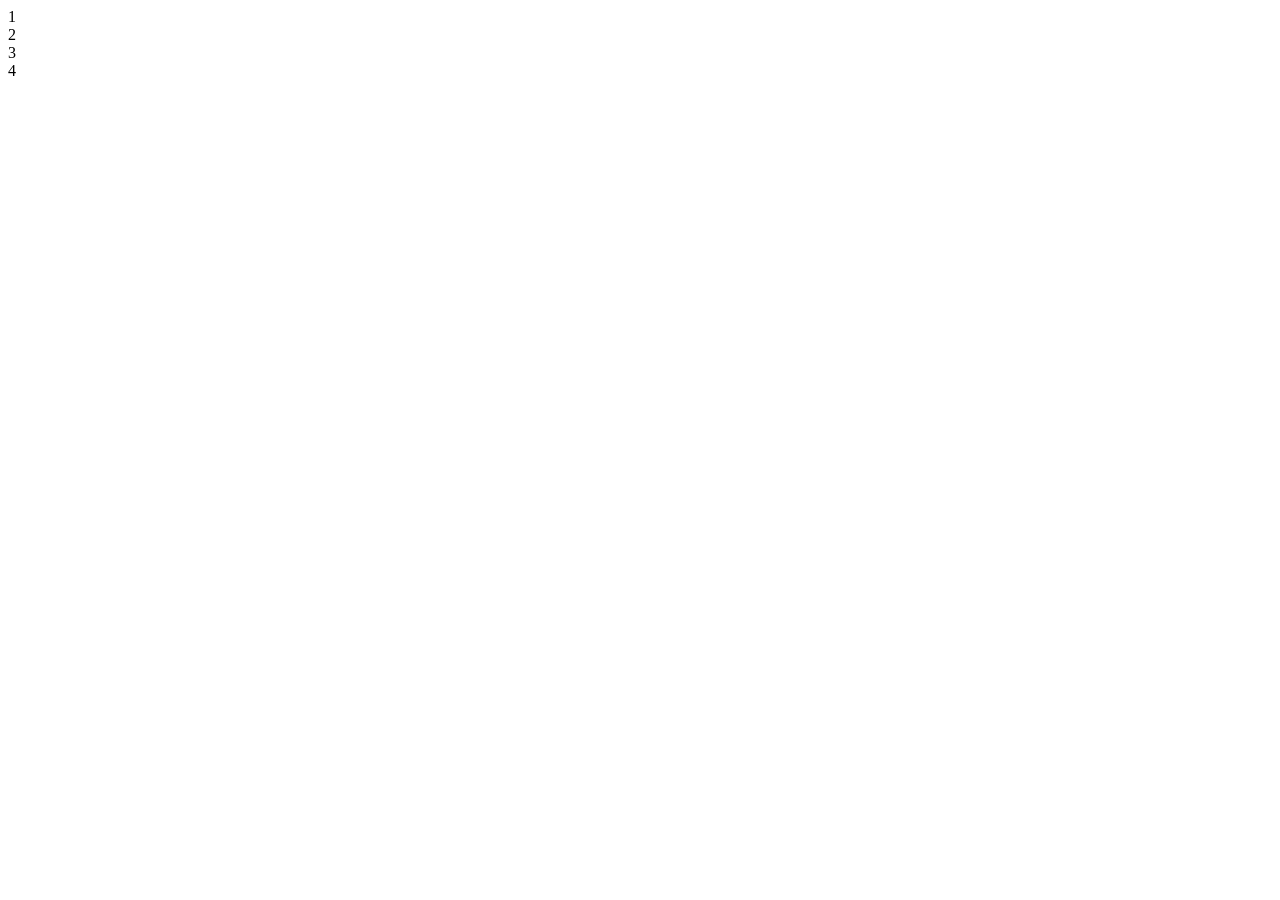
==== index.html @ c366bd71 "Création du document HTML" ====
<!DOCTYPE html>
<html lang="en">
<head>
    <meta charset="UTF-8">
    <meta name="viewport" content="width=device-width, initial-scale=1.0">
    <link rel="stylesheet" href="style.css">
    <title>Grid</title>
</head>
<body>
    <div class="grid-container">
        <div>1</div>
        <div>2</div>
        <div>3</div>
        <div>4</div>
    </div>
</body>
</html>
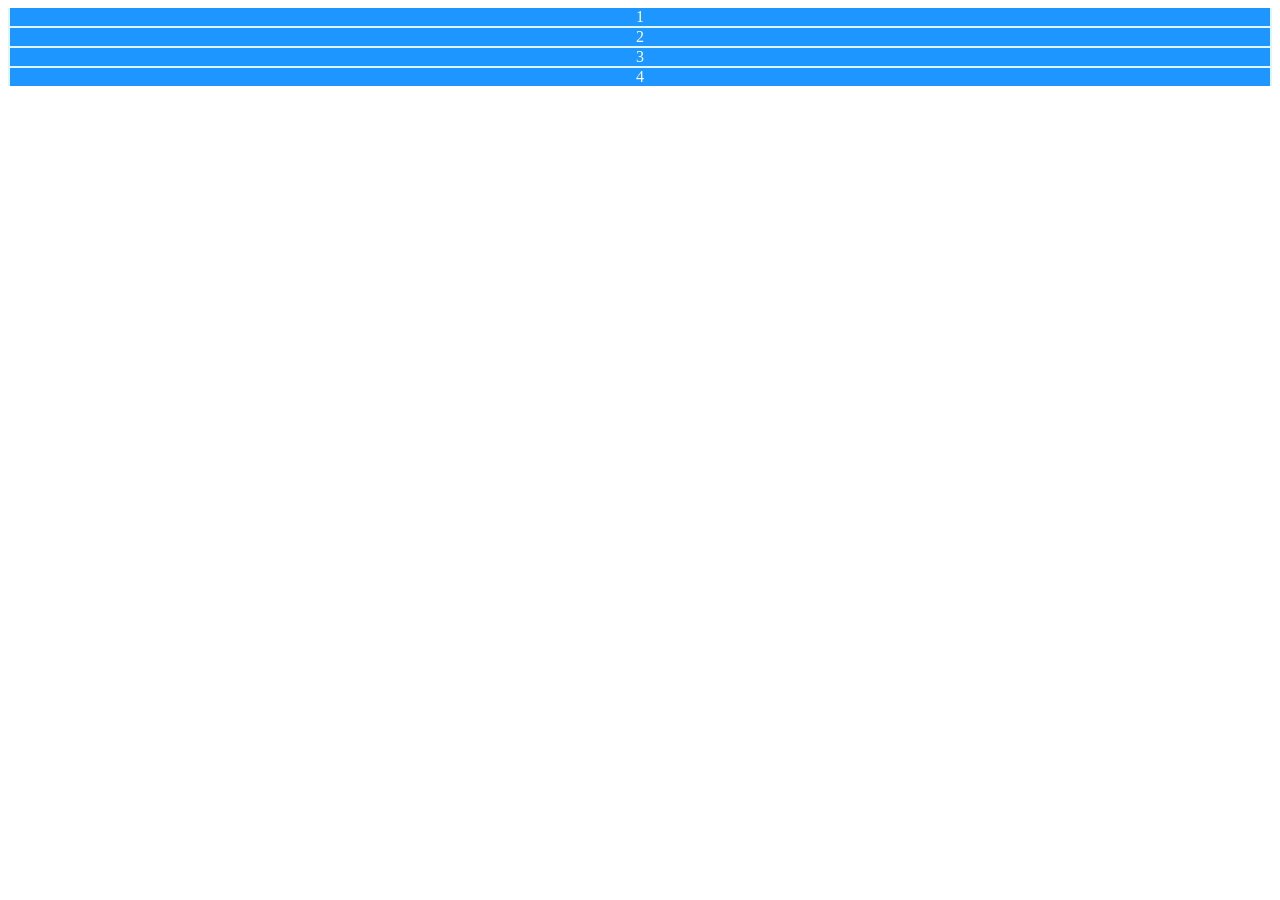
==== commit 8aecad89: "Ajout des grid enfants" ====
--- a/index.html
+++ b/index.html
@@ -8,10 +8,10 @@
 </head>
 <body>
     <div class="grid-container">
-        <div>1</div>
-        <div>2</div>
-        <div>3</div>
-        <div>4</div>
+        <div class="grid-item">1</div>
+        <div class="grid-item">2</div>
+        <div class="grid-item">3</div>
+        <div class="grid-item">4</div>
     </div>
 </body>
 </html>
--- a/style.css
+++ b/style.css
@@ -0,0 +1,11 @@
+.grid-container{
+    background-color: #E0F6FF;
+    border: 1ps dashed #1E96FF;
+}
+
+.grid-item{
+    background-color: #1E96FF;
+    color: #FFFFFF;
+    text-align: center;
+    margin: 2px;
+}
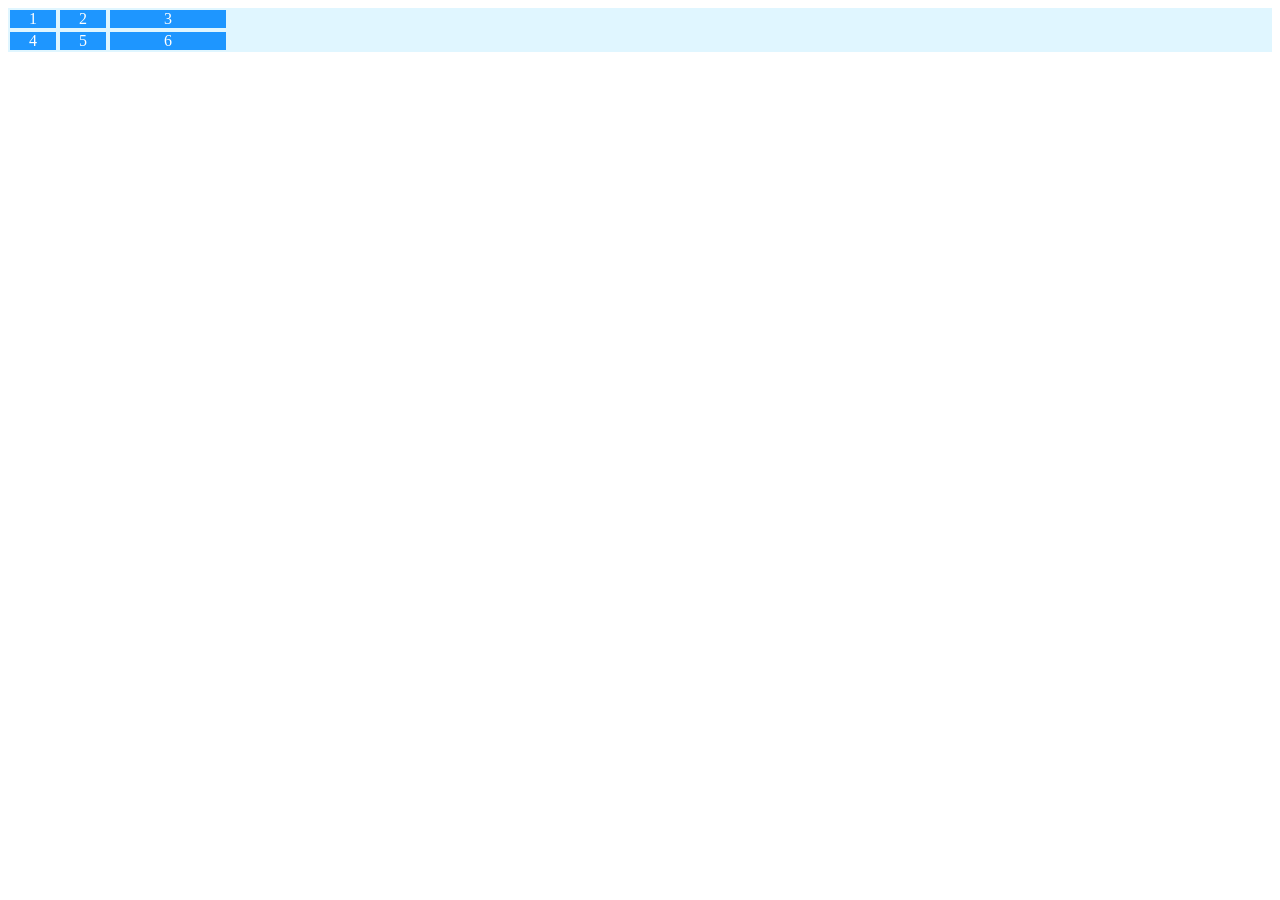
==== commit e1a12e40: "Ajout de deux items supplémentaires" ====
--- a/index.html
+++ b/index.html
@@ -12,6 +12,8 @@
         <div class="grid-item">2</div>
         <div class="grid-item">3</div>
         <div class="grid-item">4</div>
+        <div class="grid-item">5</div>
+        <div class="grid-item">6</div>
     </div>
 </body>
 </html>
--- a/style.css
+++ b/style.css
@@ -1,4 +1,6 @@
 .grid-container{
+    display: grid;
+    grid-template-columns: 50px 50px 120px;
     background-color: #E0F6FF;
     border: 1ps dashed #1E96FF;
 }
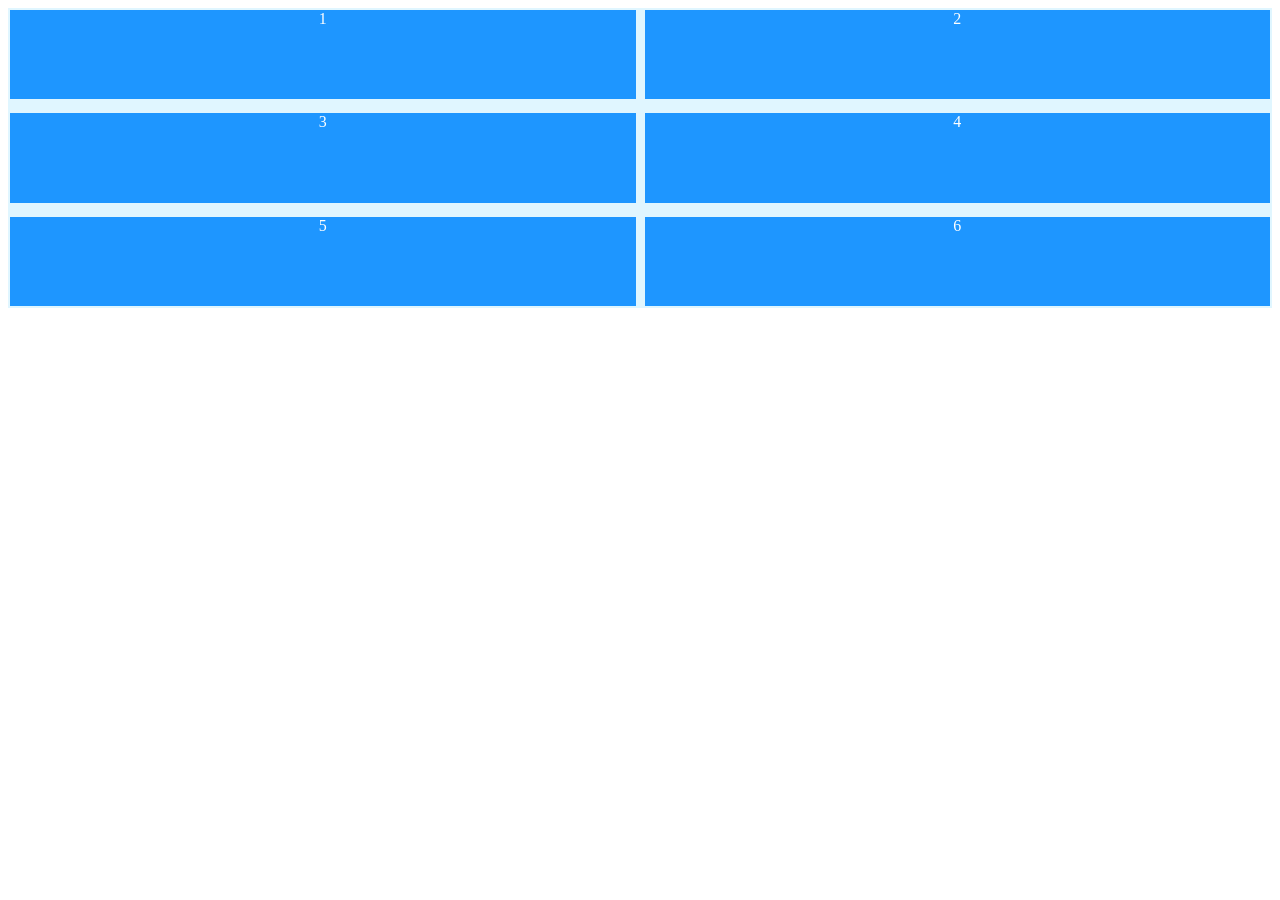
==== commit 4f0fbe97: "Ajout d'une nouvelle class différencier les items" ====
--- a/index.html
+++ b/index.html
@@ -8,12 +8,12 @@
 </head>
 <body>
     <div class="grid-container">
-        <div class="grid-item">1</div>
-        <div class="grid-item">2</div>
-        <div class="grid-item">3</div>
-        <div class="grid-item">4</div>
-        <div class="grid-item">5</div>
-        <div class="grid-item">6</div>
+        <div class="grid-item item1">1</div>
+        <div class="grid-item item2">2</div>
+        <div class="grid-item item3">3</div>
+        <div class="grid-item item4">4</div>
+        <div class="grid-item item5">5</div>
+        <div class="grid-item item6">6</div>
     </div>
 </body>
 </html>
--- a/style.css
+++ b/style.css
@@ -1,8 +1,11 @@
 .grid-container{
     display: grid;
-    grid-template-columns: 50px 50px 120px;
+    grid-template-columns: repeat(2, 1fr);
+    grid-template-rows: repeat(3, 3fr);
+    gap: 10px 5px;
     background-color: #E0F6FF;
     border: 1ps dashed #1E96FF;
+    height: 300px;
 }
 
 .grid-item{
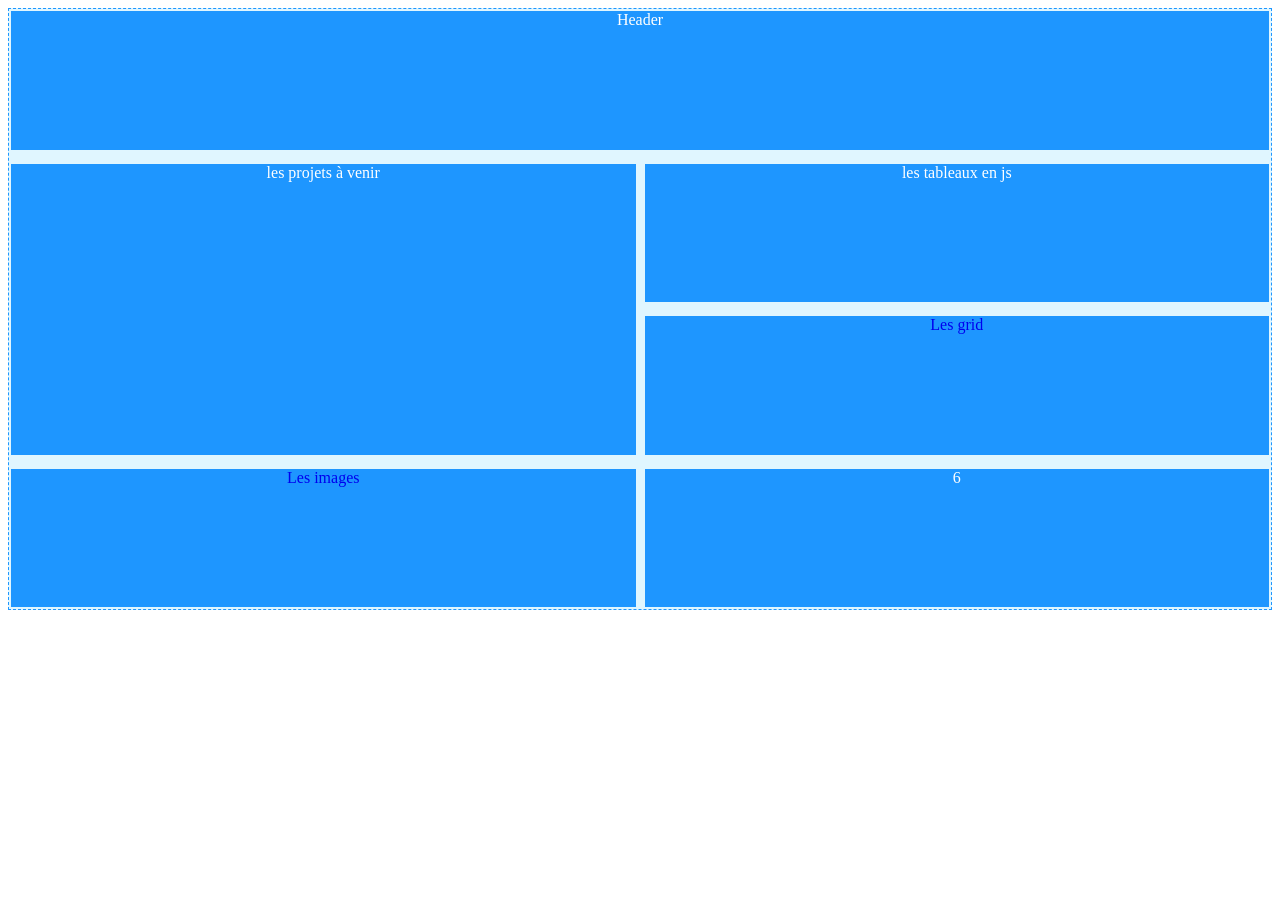
==== commit e688e8b0: "Modification du squelette de la page - contiendra +ieurs projets" ====
--- a/index.html
+++ b/index.html
@@ -8,11 +8,11 @@
 </head>
 <body>
     <div class="grid-container">
-        <div class="grid-item item1">1</div>
-        <div class="grid-item item2">2</div>
-        <div class="grid-item item3">3</div>
-        <div class="grid-item item4">4</div>
-        <div class="grid-item item5">5</div>
+        <div class="grid-item item1">Header</div>
+        <div class="grid-item item2">les projets à venir</div>
+        <div class="grid-item item3"><a href="grid/grid.html">Les grid</a></div>
+        <div class="grid-item item4"><a href="images/images.html">Les images</a></div>
+        <div class="grid-item item5">les tableaux en js</div>
         <div class="grid-item item6">6</div>
     </div>
 </body>
--- a/style.css
+++ b/style.css
@@ -1,11 +1,18 @@
+a{
+    text-decoration: none;
+}
+
 .grid-container{
     display: grid;
     grid-template-columns: repeat(2, 1fr);
-    grid-template-rows: repeat(3, 3fr);
+    grid-template-rows: repeat(4, 3fr);
     gap: 10px 5px;
     background-color: #E0F6FF;
-    border: 1ps dashed #1E96FF;
-    height: 300px;
+    border: 1px dashed #1E96FF;
+    height: 600px;
+    grid-template-areas: 
+        "item1 item1"
+        ". item5";
 }
 
 .grid-item{
@@ -13,4 +20,17 @@
     color: #FFFFFF;
     text-align: center;
     margin: 2px;
+}
+
+.item1{
+    grid-column: span 2;
+    grid-area: item1;
+}
+
+.item2{
+    grid-row: span 2;
+}
+
+.item5{
+    grid-area: item5;
 }
